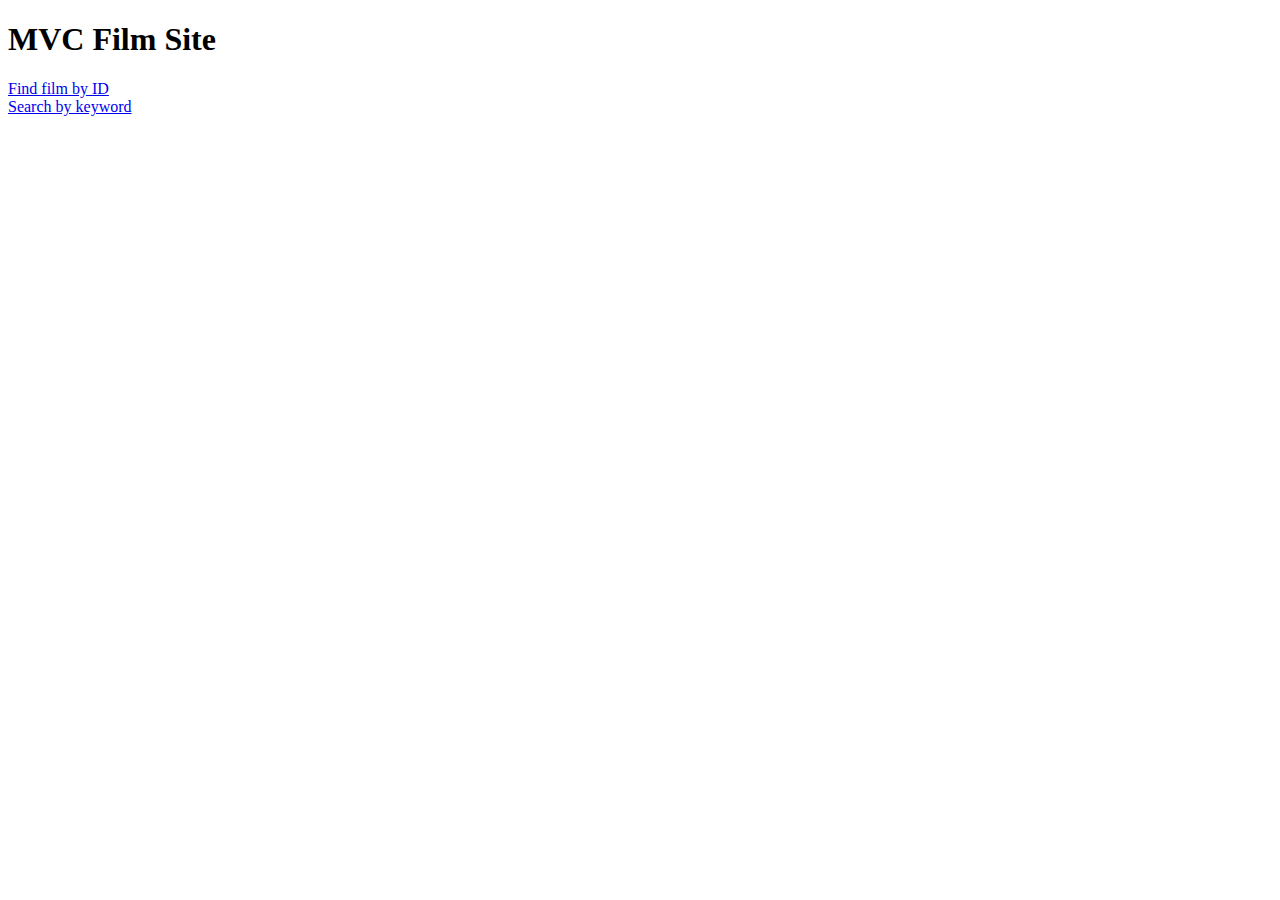
==== src/main/webapp/index.html @ 38c982ea "Working search by filmId and keyword" ====
<!DOCTYPE html>
<html>
<head>
<meta charset="UTF-8">
<title>Spring MVC Film Site</title>
</head>
<body>
<h1>MVC Film Site</h1>
<a href="filmById.html">Find film by ID</a><br/>
<a href="keyword.html">Search by keyword</a><br/>

</body>
</html>
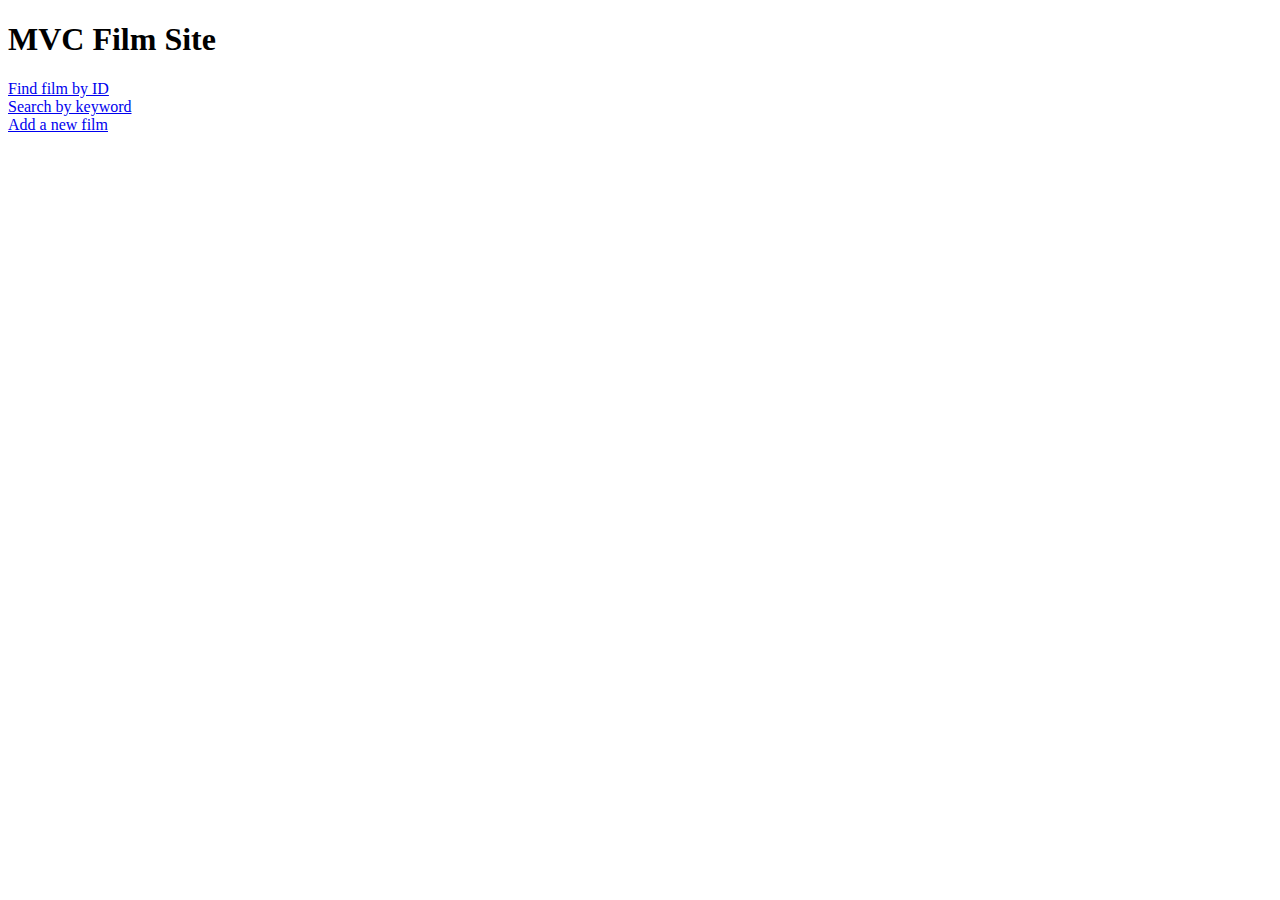
==== commit 5eb66990: "added delete function" ====
--- a/src/main/webapp/index.html
+++ b/src/main/webapp/index.html
@@ -8,6 +8,7 @@
 <h1>MVC Film Site</h1>
 <a href="filmById.html">Find film by ID</a><br/>
 <a href="keyword.html">Search by keyword</a><br/>
+<a href="addNewFilm.html">Add a new film</a><br/>
 
 </body>
 </html>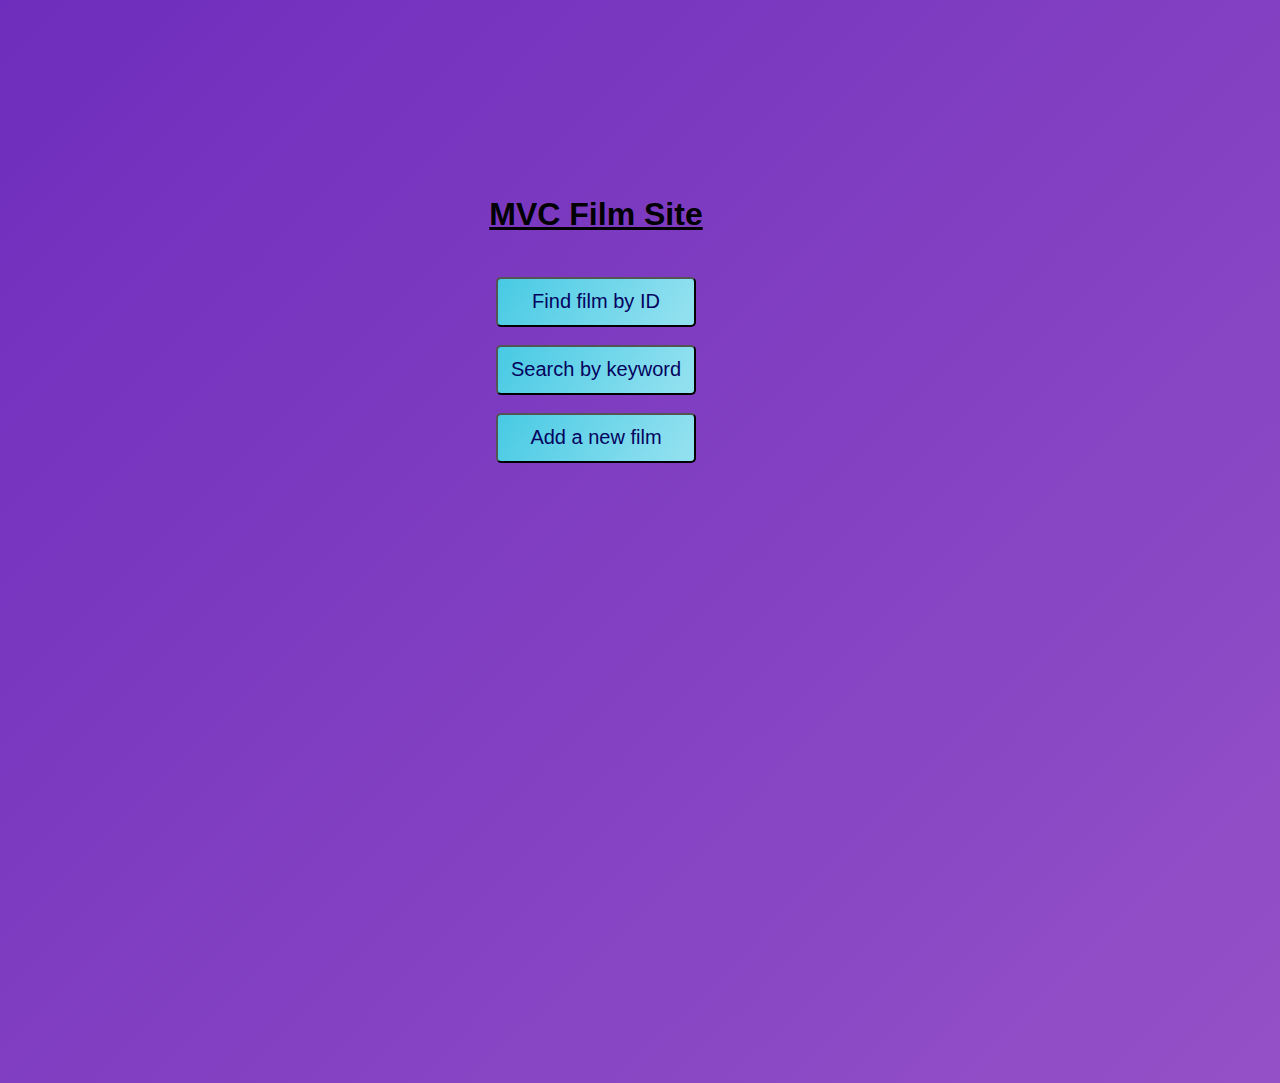
==== commit 0c23d5f5: "css index" ====
--- a/src/main/webapp/index.html
+++ b/src/main/webapp/index.html
@@ -3,12 +3,20 @@
 <head>
 <meta charset="UTF-8">
 <title>Spring MVC Film Site</title>
+<link rel="stylesheet" href="index.css" type="text/css">
 </head>
 <body>
-<h1>MVC Film Site</h1>
-<a href="filmById.html">Find film by ID</a><br/>
-<a href="keyword.html">Search by keyword</a><br/>
-<a href="addNewFilm.html">Add a new film</a><br/>
-
+	<h1>MVC Film Site</h1>
+	<div class="container">
+		
+			<div class="items">
+				<a href="filmById.html"><button class="button one">Find film by ID</button> </a>
+				 <br /> 
+				 <a href="keyword.html"><button class="button two">Search by keyword</button></a>
+				 <br /> 
+				<a href="addNewFilm.html"><button class="button three" >Add a new film</button></a>
+			</div>
+		
+	</div>
 </body>
 </html>--- a/src/main/webapp/index.css
+++ b/src/main/webapp/index.css
@@ -0,0 +1,84 @@
+* {
+	box-sizing: border-box;
+}
+
+
+
+body {
+	background: linear-gradient(-45deg, #6f2dbd, #a663cc, #b298dc, #a663cc, #6f2dbd );
+	background-size: 600% 600%;
+	animation: gradient 8s ease infinite;
+	height: 100vh;
+	overflow: hidden;
+	
+	margin-top: 175px;
+	margin-left: -80px;
+	
+	display: flex;
+	flex-direction: column;
+	align-items: center;
+	
+	font-family: sans-serif;
+}
+
+@keyframes gradient {
+	0%{background-position: 0% 50%;}
+	
+	50% {background-position: 100% 50%;}
+	
+	100%{background-position: 0% 50%;}
+}
+
+h1 {
+	text-decoration: underline;
+}
+
+
+.container {
+	height: 500px;
+	width: 500px;
+	margin-top:-80px;
+	display: flex;
+	flex-direction: column;
+	align-content: center;
+	justify-content: center; 
+	align-items: center;
+}
+
+.items {
+	margin-top: -110px;
+	height: 250px;
+	width: 250px;
+	
+
+	display: flex;
+	flex-direction: column;
+	align-items: center;
+	justify-content: center; 
+}
+.button  {
+	border-radius: 5px;
+	
+	width: 200px;
+	height: 50px;
+	
+	font-size: 20px;
+	text-align: center;
+	
+	color: #03045e;
+	background-image: linear-gradient(-60deg,  #03045e, #90e0ef, #90e0ef, #48cae4) ;
+	background-size: 300%;
+	background-position: left;
+	
+	transition: 1s background-position ease-in-out; 
+
+}
+
+.button:hover {
+	color:  #90e0ef;
+	background-position: right;
+	
+	transform: scale(1.2);
+	transition: 1.5s;
+	
+}
